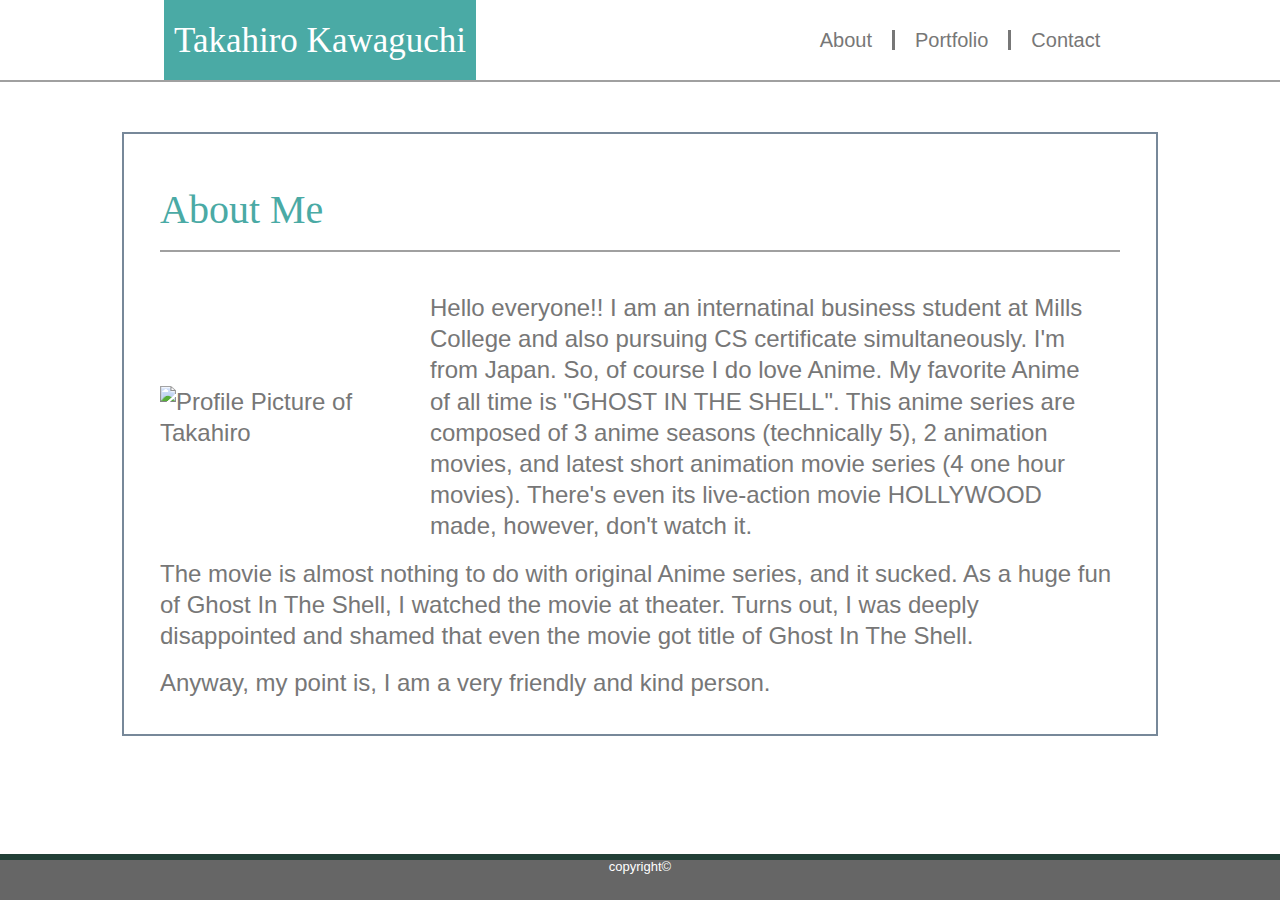
==== index.html @ 5914cb41 "Moved three html files from docs folder to be deployed by github pages. Renamed indexResponsive file" ====
<!DOCTYPE html>
<html lang="en">
<head>
    <title>TKawaguchi Portfolio</title>
    <meta charset="UTF-8">
    <meta name="viewport" content="width=device-width, initial-scale=1.0">
    <meta http-equiv="X-UA-Compatible" content="ie=edge">
    <link rel="stylesheet" type="text/css" href="css/resetResponsive.css">
    <link rel="stylesheet" type="text/css" href="css/stylesResponsive.css">
      
</head>
<body>

    <header class="flex-center smallHeader">
        <div class="name-box flex-center"><h1 class="flex-center"> Takahiro Kawaguchi</h1></div> 
        <nav>
            <ul class="flex-center">
                <li><a class="navitems" href="index.html">About</a></li>
                <li><a class="navitems" href="portfolioResponsive.html">Portfolio</a></li>
                <li><a class="navitems" href="contactResponsive.html">Contact</a></li>
            </ul>
        </nav>
    </header>

    <section class="main">
        <header class="flex-center">
            <h2>About Me</h2>
        </header>
        <div class="inner-wrapper flex-center introduction">
            <img src="https://media.licdn.com/dms/image/C4D03AQG08UOUl3bpGg/profile-displayphoto-shrink_200_200/0?e=1531958400&v=beta&t=ga1jrBRMgALXT5AeV5V-WbuO5KlO8E69h1Gqe7hoDcM" alt="Profile Picture of Takahiro">
            <div class="first-para">
                <p> Hello everyone!! I am an internatinal business student at Mills College and also pursuing CS certificate simultaneously.
                I'm from Japan. So, of course I do love Anime. My favorite Anime of all time is "GHOST IN THE SHELL". This anime series are composed of 3 anime seasons (technically 5), 
                2 animation movies, and latest short animation movie series (4 one hour movies). There's even its live-action movie HOLLYWOOD made, however, don't watch it.
                </p>
            </div>
            <p> The movie is almost nothing to do with original Anime series, and it sucked. As a huge fun of Ghost In The Shell, I watched the movie at theater. Turns out, I was deeply disappointed and shamed that even the movie got title of Ghost In The Shell.</p>
            <p> Anyway, my point is, I am a very friendly and kind person. </p>
        </div>
    </section> 
        
    

    <footer> 
        <h3 class="flex-center">copyright©</h3>
    </footer>

</body>

</html>
---- css/resetResponsive.css ----
/* http://meyerweb.com/eric/tools/css/reset/ 
   v2.0 | 20110126
   License: none (public domain)
*/

html, body, div, span, applet, object, iframe,
h1, h2, h3, h4, h5, h6, p, blockquote, pre,
a, abbr, acronym, address, big, cite, code,
del, dfn, em, img, ins, kbd, q, s, samp,
small, strike, strong, sub, sup, tt, var,
b, u, i, center,
dl, dt, dd, ol, ul, li,
fieldset, form, label, legend,
table, caption, tbody, tfoot, thead, tr, th, td,
article, aside, canvas, details, embed, 
figure, figcaption, footer, header, hgroup, 
menu, nav, output, ruby, section, summary,
time, mark, audio, video {
	margin: 0;
	padding: 0;
	border: 0;
	font-size: 100%;
	font: inherit;
	vertical-align: baseline;
}
/* HTML5 display-role reset for older browsers */
article, aside, details, figcaption, figure, 
footer, header, hgroup, menu, nav, section {
	display: block;
}
body {
	line-height: 1;
}
ol, ul {
	list-style: none;
}
blockquote, q {
	quotes: none;
}
blockquote:before, blockquote:after,
q:before, q:after {
	content: '';
	content: none;
}
table {
	border-collapse: collapse;
	border-spacing: 0;
}
---- css/stylesResponsive.css ----
body {
    font-family: 'Arial', 'Helvetica Neue', Helvetica, sans-serif;
    background: url("https://ingeniousscribblers.in/wp-content/uploads/2017/02/Gray-texture-pictures-backgrounds-download.jpg");
    color: rgb(119, 119, 119);

}

header {
    flex-flow: row wrap;
    background-color: #ffffff;
    height: 80px;
    align-items: center;
    border-bottom: 2px solid rgba(119, 119, 119, 0.7);
}

.flex-center {
    display: flex;
    justify-content: center;
    align-items: center;
}

.name-box {
    align-items: center;
    flex: 1;
    height: 100%;
}

h1 {
    font-family: 'Georgia', Times, Times New Roman, serif;
    height: 100%;
    padding:0 10px;
    background-color: #4aaaa5;
    font-size: 35px;
    color: #ffffff;
}

header nav {
    flex: 1;
    font-size: 20px;
}

nav ul {
    list-style: none;
}

header nav li + li {
    border-left: 3px solid #777777;
    
}

.navitems {
    text-decoration: none;
    color: #777777;
    margin: 0;
    padding: 20px;
}

.navitems:hover {
    color: skyblue;
    font-size: 1.3em;
}

/* main content */
.main {
    background-color: white;
    border: 2px solid lightslategray;
    padding: 36px;
    width: 960px;
    margin: 50px auto;
}

.main header {
    font-family: 'Georgia', Times, Times New Roman, serif;
    justify-content: flex-start;
    font-size: 40px;
    color: #4aaaa5;

}

.inner-wrapper {
    padding-top: 40px;
    flex-flow: row wrap;
    justify-content: flex-start;
}

.introduction {
    font-size: 24px;
    line-height: 130%
}

/* index section */

.first-para {
    flex: 1;
    margin: 0 30px;

}

.introduction > p {
    margin-top: 16px;
}

.introduction img { 
    /* position: absolute;
    float: left; */
    width: 25%;
    left: 20px;
    height: 100%;
    /* top: 120px; */

}


/* CONTACT STYLE */

#form1 {
    width: 100%;
}

.inputContact {
    width: 80%;
    height: 25px;
}

textarea {
    font-size: 20px;
    width: 80%;
    height: 250px;
}

button {
    margin-top: 35px;
    font-size: 20px;
    width: auto;
    height: 50px;
    display: inline-block;
    padding: 0.5em 1em;
    text-decoration: none;
    background: #4aaaa5;
    color: #FFF;
    border-bottom: solid 4px #627295;
    border-radius: 3px;
}

button:active {
    -ms-transform: translateY(4px);
    -webkit-transform: translateY(4px);
    transform: translateY(4px);
    border-bottom: none;
}



/* Portfolio section */

.grid-item {
    width: 33%;
    margin-bottom: 25px;
    display: flex;
    justify-content: center;
    align-items: center;
}

.grid-container img {
    height: 146px;
}

footer {
    position: fixed;
    bottom: 0;
    width: 100%;
    flex-flow: row wrap;
    background-color: #666666;
    height: 40px;
    align-items: center;
    border-top: 6px solid rgba(5, 49, 36, 0.7);
}

h3 {
    color: #fff;
    font-size: 13px;
    text-align: center;
}






@media only screen and (max-width: 980px) {
    .main {
        width: 600px;
        margin: 20px 65px;
    }
    .introduction {
        font-size: 16px;
    }

    .form-color {
        background-color: #bbbbbb3d;
        margin-bottom: 15px;
    }

    .grid-item {
        margin-bottom: 32px;
        margin-right: 57px;
    }

    .inner-wrapper-portfolio {
        justify-content: center;
    }
}


@media only screen and (max-width: 768px) {
    .main {
        width: 565px;
        padding: 25px;
    }

    .inner-wrapper {
        padding-top: 25px;
    }

    .introduction img {
        width: 34%;
    }

    .first-para {
        margin: 0 13px;
    }
}

@media only screen and (max-width: 640px) {
    .main {
        width: 80%;
        padding: 25px;
        margin: 95px auto;
    }

    .introduction img {
        width: 100%;
        height: 450px;
    }

    header nav {
        flex: auto;
        width: 100%;
        display: flex;
        justify-content: center;
        height: 80px;
        background-color: white;
        align-items: center;
        border-bottom: solid 2px lightgray;
        font-size: 20px;
    }

    .smallHeader {
        background-color: #4aaaa5;
    }

    .first-para {
        margin: 0;
        margin-top: 15px;
    }

    .grid-item {
        width: 100%;
        margin-right: 0;

    }

    .grid-container img {
        height: 100%;
        width: 98%;
    }
}

#animation-container {
    position: absolute;
    right: 174px;
    top: 196px;

}

/*toggle-icon*/
.toggle-icon {
    display: block;
    position: relative;
    width: 100%;
    margin: -2.2em auto 0 0.2em;
    -webkit-transition: margin 600ms;
    -moz-transition: margin 600ms;
    transition: margin 600ms;
    cursor: pointer;
}

.toggle-icon .bar {
    display: block;
    width: 3.8em;
    height: 0.2em;
    margin: 0.9em;
    border-right: 2.8em solid #fff;
    border-left: 0.6em solid #d6d6d6;
    -webkit-box-sizing: border-box;
    -moz-box-sizing: border-box;
    box-sizing: border-box;
    -webkit-transition-property: -webkit-transform, margin, border-right-color, box-shadow;
    -moz-transition-property: -moz-transform, margin, border-right-color, box-shadow;
    transition-property: transform, margin, border-right-color, box-shadow;
    -webkit-transition-duration: 600ms;
    -moz-transition-duration: 600ms;
    transition-duration: 600ms;
}
    .toggle-icon .bar:nth-of-type(1) {
        -webkit-transition: opacity 300ms;
        -moz-transition: opacity 300ms;
        transition: opacity 300ms;
    }
    .toggle-icon .bar:nth-of-type(2) {
        -webkit-transform: rotate(-180deg);
        -moz-transform: rotate(-180deg);
        -ms-transform: rotate(-180deg);
        -o-transform: rotate(-180deg);
        transform: rotate(-180deg);
    }

/*pushed*/
.pushed .toggle-icon {
    margin: -3.2em 0 0 0.7em;
}

    .pushed .bar:nth-of-type(1) {
        opacity: 0;
    }

    .pushed .bar:nth-of-type(2) {
        margin-left: 1.4em;
        -webkit-transform: rotate(-137deg) translateY(-1.5em);
        -moz-transform: rotate(-137deg) translateY(-1.5em);
        -ms-transform: rotate(-137deg) translateY(-1.5em);
        -o-transform: rotate(-137deg) translateY(-1.5em);
        transform: rotate(-137deg) translateY(-1.5em);
    }

    .pushed .bar:nth-of-type(3) {
        margin-left: 0.5em;
        -webkit-transform: rotate(-42deg);
        -moz-transform: rotate(-42deg);
        -ms-transform: rotate(-42deg);
        -o-transform: rotate(-42deg);
        transform: rotate(-42deg);
    }


.pushed .toggle-icon:hover .bar:nth-of-type(2) {
    border-right-color: #e9b8b9;
    box-shadow: 0.4em 0 0.6em 0.1em rgba(205,40,44,0.75);
}
.pushed .toggle-icon:hover .bar:nth-of-type(3) {
    border-right-color: #ddf1da;
    box-shadow: 0.4em 0 0.6em 0.1em rgba(83,228,68,0.65);
}



/* 
@-webkit-keyframes pulse {
    from {
      -webkit-transform: scale3d(1, 1, 1);
      transform: scale3d(1, 1, 1);
    }
  
    50% {
      -webkit-transform: scale3d(1.05, 1.05, 1.05);
      transform: scale3d(1.05, 1.05, 1.05);
    }
  
    to {
      -webkit-transform: scale3d(1, 1, 1);
      transform: scale3d(1, 1, 1);
    }
  }
  

  
  .pulse {
    -webkit-animation-name: pulse;
    animation-name: pulse;
  } */
  
  /* @keyframes pulse {
    from {
      -webkit-transform: scale3d(1, 1, 1);
      transform: scale3d(1, 1, 1);
    }
  
    50% {
      -webkit-transform: scale3d(1.05, 1.05, 1.05);
      transform: scale3d(1.05, 1.05, 1.05);
    }
  
    to {
      -webkit-transform: scale3d(1, 1, 1);
      transform: scale3d(1, 1, 1);
    }
  } */
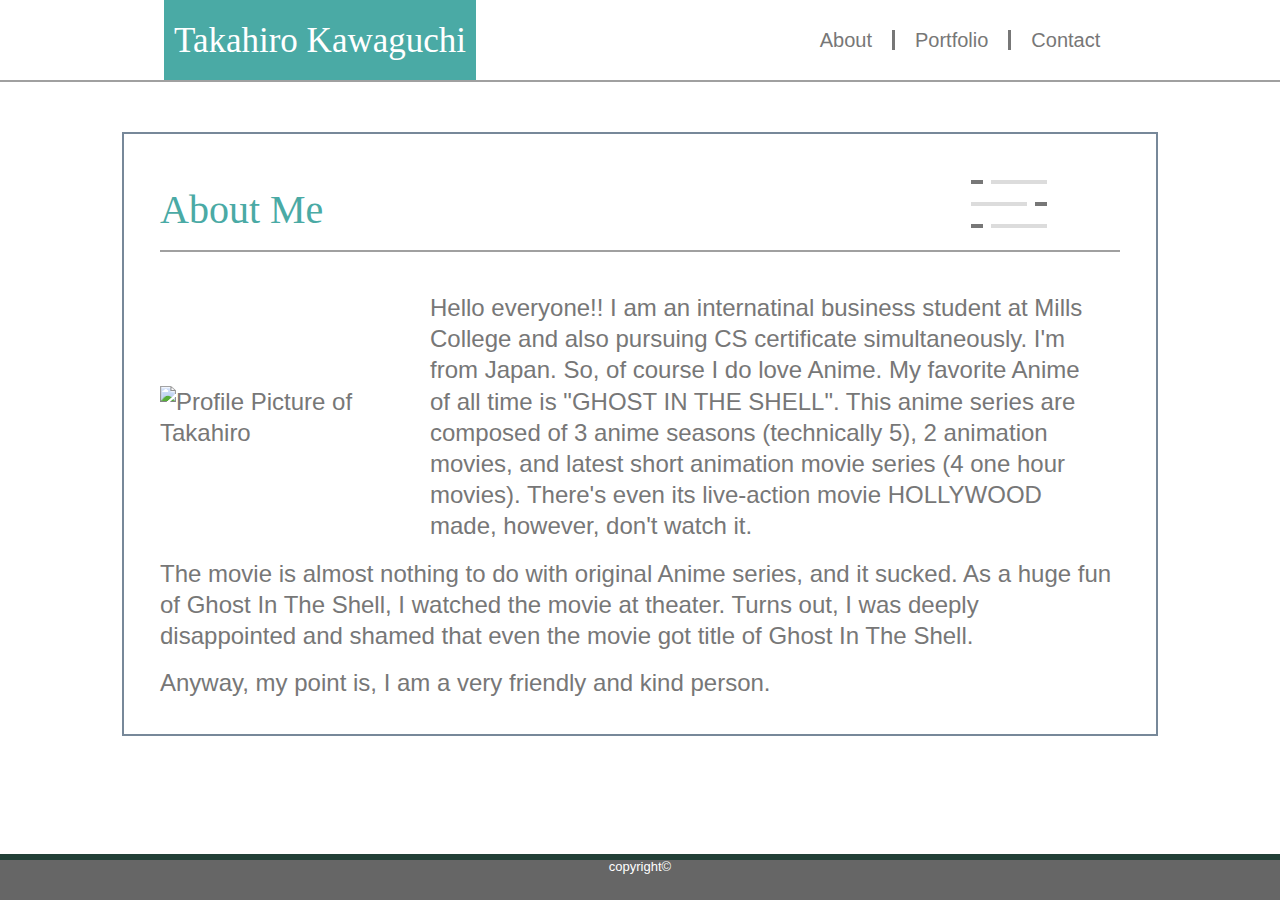
==== commit daec1549: "Made animation in index file." ====
--- a/index.html
+++ b/index.html
@@ -7,7 +7,6 @@
     <meta http-equiv="X-UA-Compatible" content="ie=edge">
     <link rel="stylesheet" type="text/css" href="css/resetResponsive.css">
     <link rel="stylesheet" type="text/css" href="css/stylesResponsive.css">
-      
 </head>
 <body>
 
@@ -25,6 +24,14 @@
     <section class="main">
         <header class="flex-center">
             <h2>About Me</h2>
+            <div id="light-saber">
+                <div onclick="toggleIcon()" class="toggle-icon">
+                    <span class="bar"></span>
+                    <span class="bar"></span>
+                    <span class="bar"></span>
+                </div>
+            </div>
+
         </header>
         <div class="inner-wrapper flex-center introduction">
             <img src="https://media.licdn.com/dms/image/C4D03AQG08UOUl3bpGg/profile-displayphoto-shrink_200_200/0?e=1531958400&v=beta&t=ga1jrBRMgALXT5AeV5V-WbuO5KlO8E69h1Gqe7hoDcM" alt="Profile Picture of Takahiro">
@@ -46,5 +53,13 @@
     </footer>
 
 </body>
+<script>
+        function toggleIcon() {
+            var lightSaberElement = document.getElementById('light-saber');
+            lightSaberElement.classList.toggle("pushed");
+        };
+            // document.querySelector('#light-saber').toggleClass("pushed");
 
+        </script>
+    
 </html>--- a/css/stylesResponsive.css
+++ b/css/stylesResponsive.css
@@ -11,6 +11,7 @@
     height: 80px;
     align-items: center;
     border-bottom: 2px solid rgba(119, 119, 119, 0.7);
+    position: relative;
 }
 
 .flex-center {
@@ -240,7 +241,6 @@
 
     .introduction img {
         width: 100%;
-        height: 450px;
     }
 
     header nav {
@@ -276,11 +276,26 @@
     }
 }
 
-#animation-container {
+/* #animation-container {
     position: absolute;
     right: 174px;
     top: 196px;
 
+} */
+
+/* light saber icon */
+/* .light-saber-container {
+    position: relative;
+    height: 75px;
+    width: 50px;
+} */
+
+#light-saber {
+    font-size: 20px;
+    position: absolute;
+    top: 120%;
+    right: 12%;
+    margin:-3em;
 }
 
 /*toggle-icon*/
@@ -295,13 +310,14 @@
     cursor: pointer;
 }
 
+
 .toggle-icon .bar {
     display: block;
     width: 3.8em;
     height: 0.2em;
     margin: 0.9em;
-    border-right: 2.8em solid #fff;
-    border-left: 0.6em solid #d6d6d6;
+    border-right: 2.8em solid gainsboro;
+    border-left: 0.6em solid rgb(119, 119, 119);
     -webkit-box-sizing: border-box;
     -moz-box-sizing: border-box;
     box-sizing: border-box;
@@ -312,6 +328,24 @@
     -moz-transition-duration: 600ms;
     transition-duration: 600ms;
 }
+  
+.toggle-icon .bar {
+    display: block;
+    width: 3.8em;
+    height: 0.2em;
+    margin: 0.9em;
+    border-right: 2.8em solid gainsboro;
+    border-left: 0.6em solid rgb(119, 119, 119);
+    -webkit-box-sizing: border-box;
+    -moz-box-sizing: border-box;
+    box-sizing: border-box;
+    -webkit-transition-property: -webkit-transform, margin, border-right-color, box-shadow;
+    -moz-transition-property: -moz-transform, margin, border-right-color, box-shadow;
+    transition-property: transform, margin, border-right-color, box-shadow;
+    -webkit-transition-duration: 600ms;
+    -moz-transition-duration: 600ms;
+    transition-duration: 600ms;
+}
     .toggle-icon .bar:nth-of-type(1) {
         -webkit-transition: opacity 300ms;
         -moz-transition: opacity 300ms;
@@ -330,27 +364,27 @@
     margin: -3.2em 0 0 0.7em;
 }
 
-    .pushed .bar:nth-of-type(1) {
-        opacity: 0;
-    }
-
-    .pushed .bar:nth-of-type(2) {
-        margin-left: 1.4em;
-        -webkit-transform: rotate(-137deg) translateY(-1.5em);
-        -moz-transform: rotate(-137deg) translateY(-1.5em);
-        -ms-transform: rotate(-137deg) translateY(-1.5em);
-        -o-transform: rotate(-137deg) translateY(-1.5em);
-        transform: rotate(-137deg) translateY(-1.5em);
-    }
-
-    .pushed .bar:nth-of-type(3) {
-        margin-left: 0.5em;
-        -webkit-transform: rotate(-42deg);
-        -moz-transform: rotate(-42deg);
-        -ms-transform: rotate(-42deg);
-        -o-transform: rotate(-42deg);
-        transform: rotate(-42deg);
-    }
+.pushed .bar:nth-of-type(1) {
+    opacity: 0;
+}
+
+.pushed .bar:nth-of-type(2) {
+    margin-left: 1.4em;
+    -webkit-transform: rotate(-137deg) translateY(-1.5em);
+    -moz-transform: rotate(-137deg) translateY(-1.5em);
+    -ms-transform: rotate(-137deg) translateY(-1.5em);
+    -o-transform: rotate(-137deg) translateY(-1.5em);
+    transform: rotate(-137deg) translateY(-1.5em);
+}
+
+.pushed .bar:nth-of-type(3) {
+    margin-left: 0.5em;
+    -webkit-transform: rotate(-42deg);
+    -moz-transform: rotate(-42deg);
+    -ms-transform: rotate(-42deg);
+    -o-transform: rotate(-42deg);
+    transform: rotate(-42deg);
+}
 
 
 .pushed .toggle-icon:hover .bar:nth-of-type(2) {
@@ -361,47 +395,3 @@
     border-right-color: #ddf1da;
     box-shadow: 0.4em 0 0.6em 0.1em rgba(83,228,68,0.65);
 }
-
-
-
-/* 
-@-webkit-keyframes pulse {
-    from {
-      -webkit-transform: scale3d(1, 1, 1);
-      transform: scale3d(1, 1, 1);
-    }
-  
-    50% {
-      -webkit-transform: scale3d(1.05, 1.05, 1.05);
-      transform: scale3d(1.05, 1.05, 1.05);
-    }
-  
-    to {
-      -webkit-transform: scale3d(1, 1, 1);
-      transform: scale3d(1, 1, 1);
-    }
-  }
-  
-
-  
-  .pulse {
-    -webkit-animation-name: pulse;
-    animation-name: pulse;
-  } */
-  
-  /* @keyframes pulse {
-    from {
-      -webkit-transform: scale3d(1, 1, 1);
-      transform: scale3d(1, 1, 1);
-    }
-  
-    50% {
-      -webkit-transform: scale3d(1.05, 1.05, 1.05);
-      transform: scale3d(1.05, 1.05, 1.05);
-    }
-  
-    to {
-      -webkit-transform: scale3d(1, 1, 1);
-      transform: scale3d(1, 1, 1);
-    }
-  } */